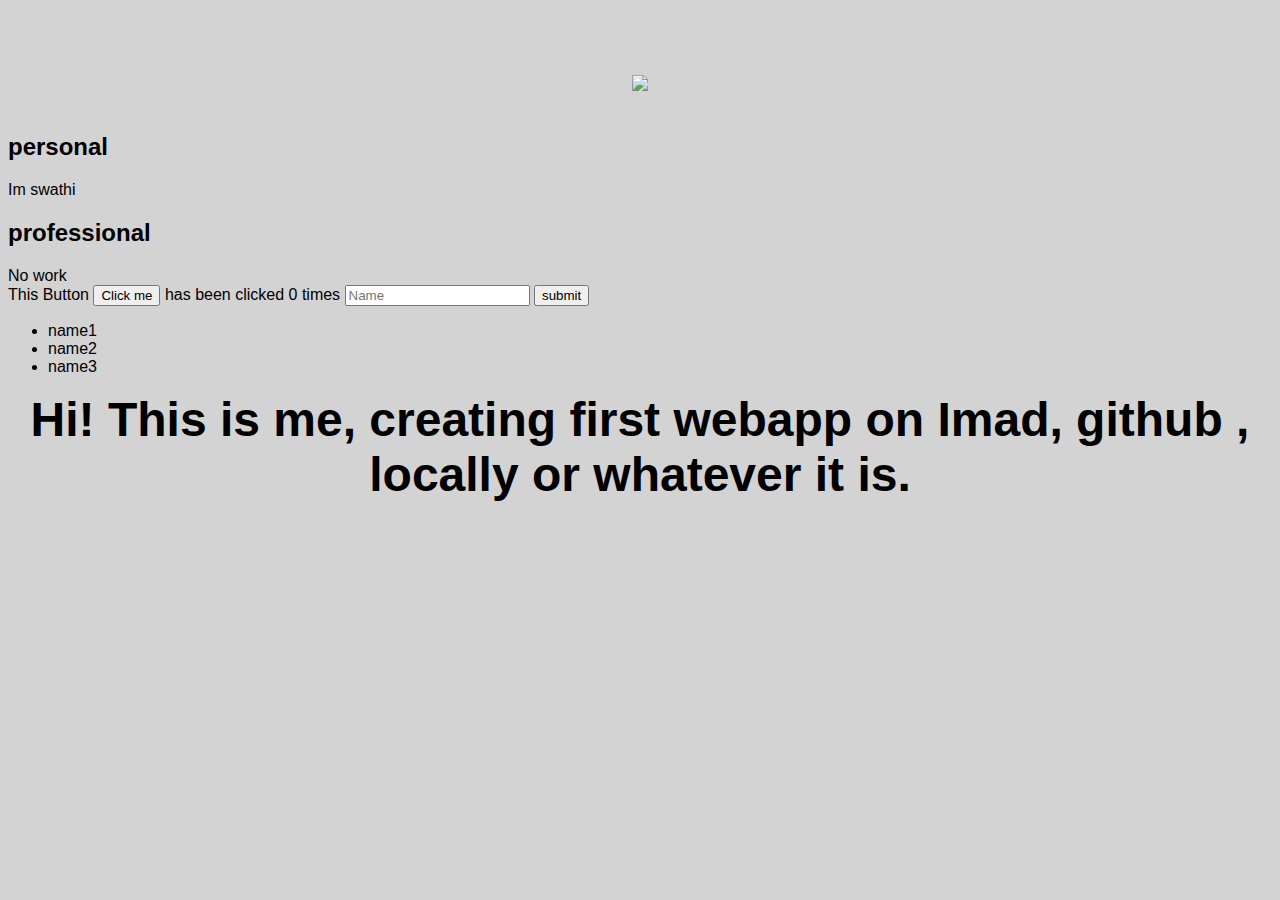
==== ui/index.html @ ce88b54e "[imad-console] Updates ui/index.html" ====
<!doctype html>
<html>
    <head>
        <link href="/ui/style.css" rel="stylesheet" />
    </head>
    <body>
        <div class="container">
        <div class="center">
            <img id="image" src="https://static.pexels.com/photos/36728/flower-beautiful-beauty-bloom.jpg" class="img-medium"/>
        </div>
        </hr>
        <br>
        <h2> personal</h2>
       <div>Im swathi </div>
       </hr>
       <h2> professional</h2>
       <div>No work </div>
       </hr>
      <div class="footer">
          This Button <button id="counter">Click me </button> has been clicked <span id="count">0 </span> times
          <input type="Text" id=name placeholder=Name> </input>
          <input type="submit" value=submit> </input>
          <ul>
              <li>name1</li>
              <li>name2</li>
              <li>name3</li>
          </ul>
          
      </div>
       
        <div id="main_text" class="center text-big bold">
            Hi! This is me, creating first webapp on Imad, github , locally or whatever it is.
        </div>
        </div>
        
        <script type="text/javascript" src="/ui/main.js">
        </script>
    </body>
</html>
---- ui/style.css ----
body {
    font-family: sans-serif;
    background-color: lightgrey;
    margin-top: 75px;
}

.center {
    text-align: center;
}

.text-big {
    font-size: 300%;
}

.bold {
    font-weight: bold;
}

.img-medium {
    height: 200px;
}

.dinfo {
    height: 200px;
    font-family: sans-serif;
    color: blue;
    margin-top: 75px;
    font-style: italic;
    
}

.pinfo {
    font-family: sans-serif;
    color: green;
    margin-top: 75px;
    height: 200px;
    font-style: oblique;
    
}
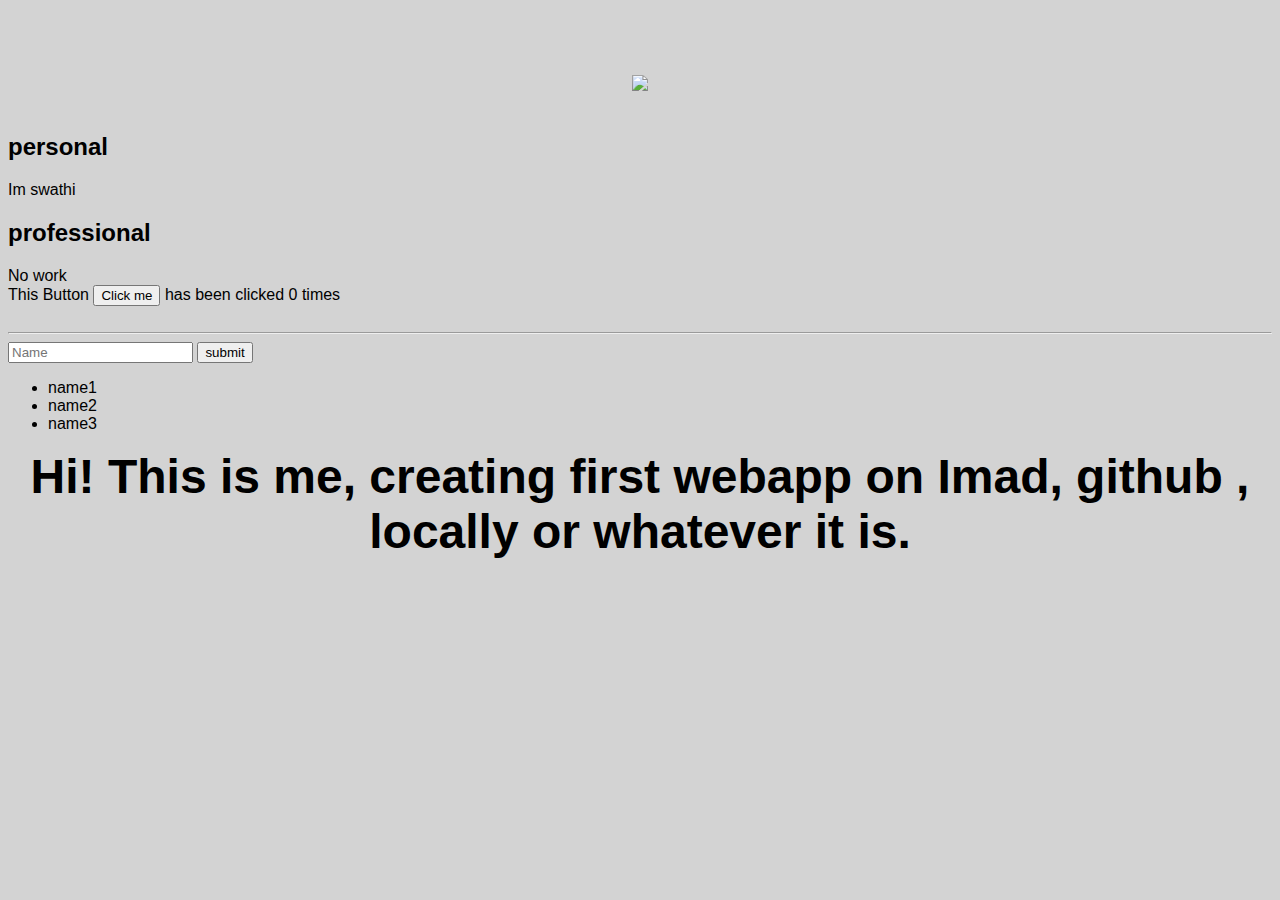
==== commit a729ebc2: "[imad-console] Updates ui/index.html" ====
--- a/ui/index.html
+++ b/ui/index.html
@@ -18,6 +18,7 @@
        </hr>
       <div class="footer">
           This Button <button id="counter">Click me </button> has been clicked <span id="count">0 </span> times
+          <br> <br> <hr>
           <input type="Text" id=name placeholder=Name> </input>
           <input type="submit" value=submit> </input>
           <ul>
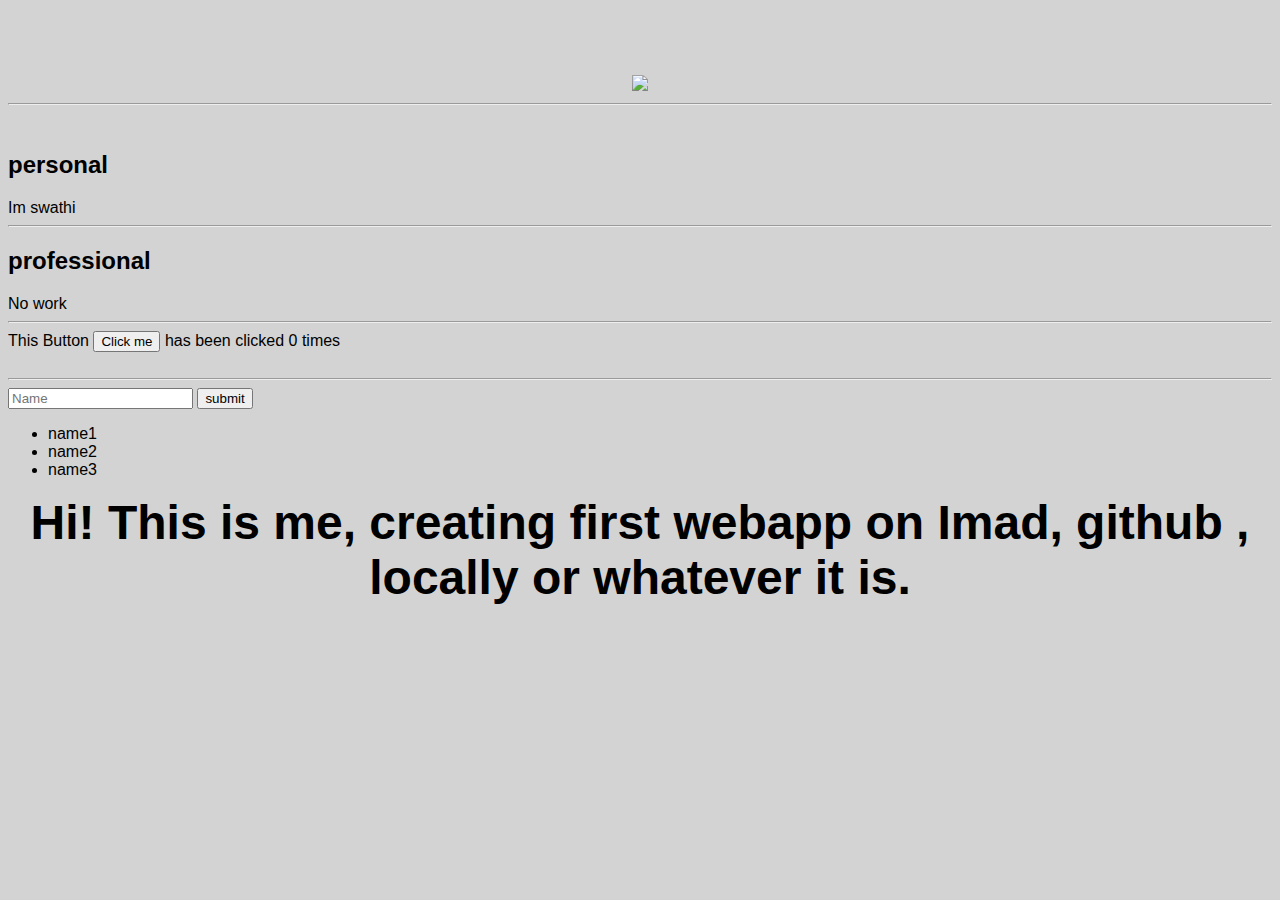
==== commit ab37f132: "[imad-console] Updates ui/index.html" ====
--- a/ui/index.html
+++ b/ui/index.html
@@ -8,14 +8,14 @@
         <div class="center">
             <img id="image" src="https://static.pexels.com/photos/36728/flower-beautiful-beauty-bloom.jpg" class="img-medium"/>
         </div>
-        </hr>
+        <hr>
         <br>
         <h2> personal</h2>
        <div>Im swathi </div>
-       </hr>
+       <hr>
        <h2> professional</h2>
        <div>No work </div>
-       </hr>
+       <hr>
       <div class="footer">
           This Button <button id="counter">Click me </button> has been clicked <span id="count">0 </span> times
           <br> <br> <hr>
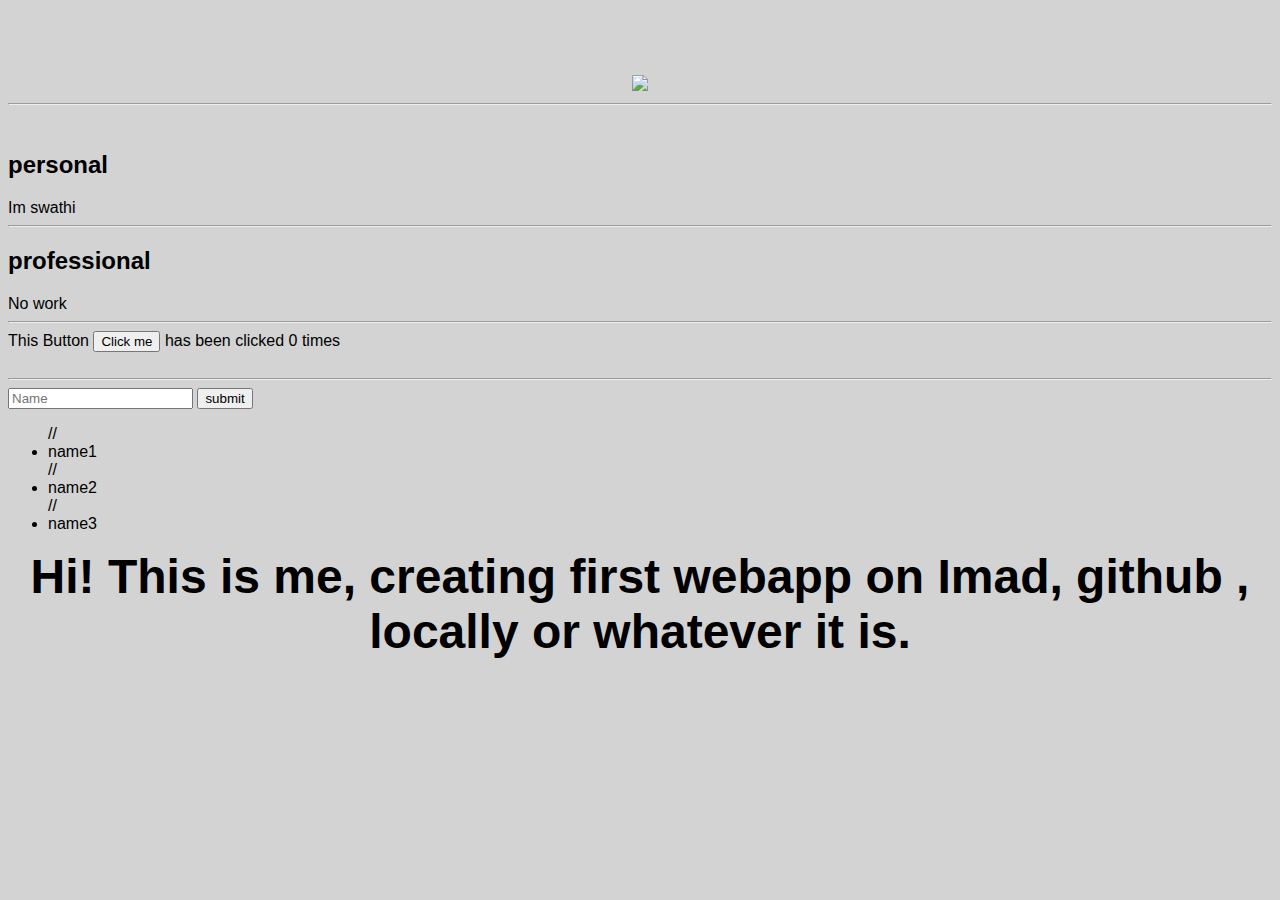
==== commit 0c10cc5d: "[imad-console] Updates ui/index.html" ====
--- a/ui/index.html
+++ b/ui/index.html
@@ -20,11 +20,11 @@
           This Button <button id="counter">Click me </button> has been clicked <span id="count">0 </span> times
           <br> <br> <hr>
           <input type="Text" id=name placeholder=Name> </input>
-          <input type="submit" value=submit> </input>
-          <ul>
-              <li>name1</li>
-              <li>name2</li>
-              <li>name3</li>
+          <input type="submit" id=submit_btn value=submit> </input>
+          <ul id="namelist">
+              // <li>name1</li>
+             // <li>name2</li>
+              //<li>name3</li>
           </ul>
           
       </div>
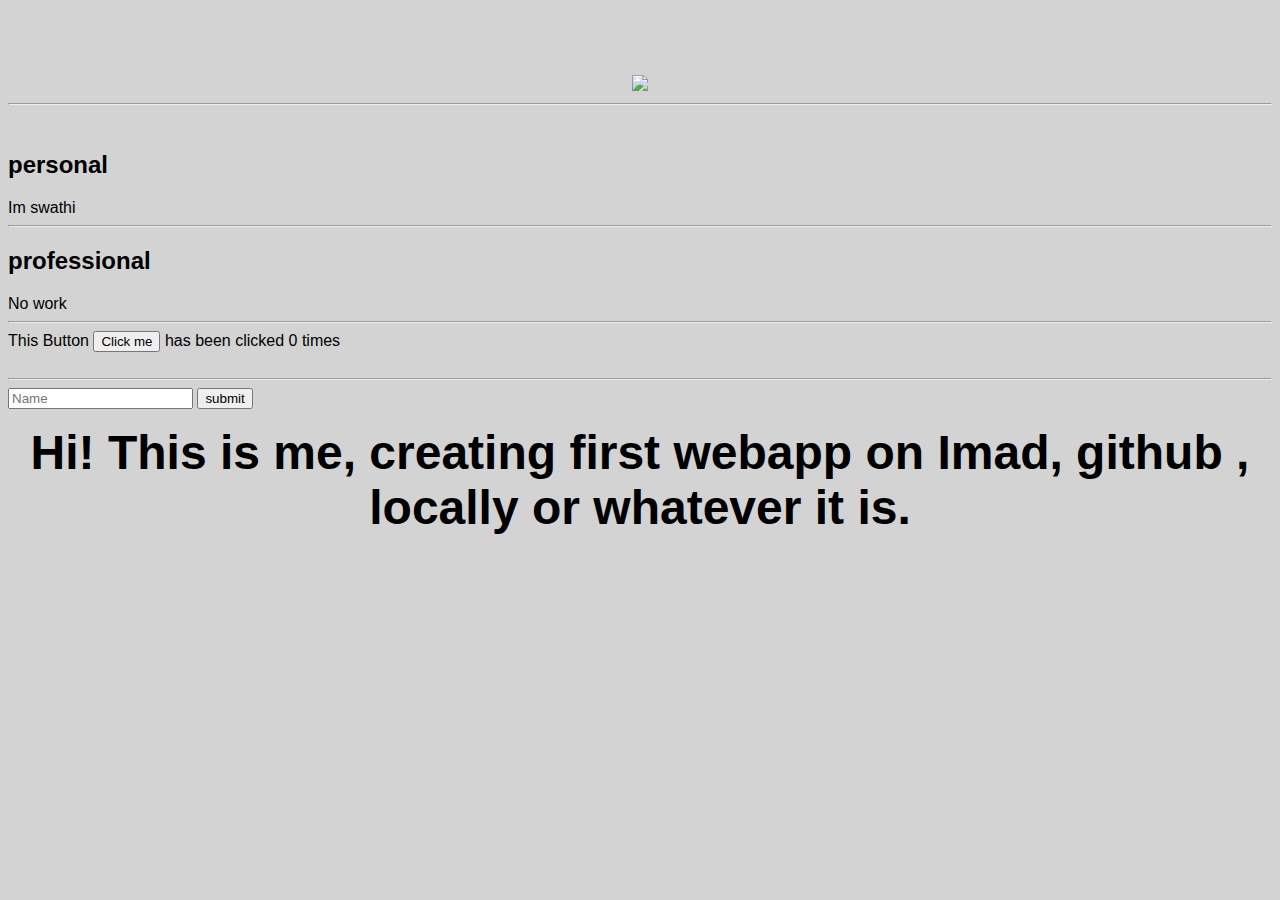
==== commit 1d48327d: "[imad-console] Updates ui/index.html" ====
--- a/ui/index.html
+++ b/ui/index.html
@@ -22,9 +22,7 @@
           <input type="Text" id=name placeholder=Name> </input>
           <input type="submit" id=submit_btn value=submit> </input>
           <ul id="namelist">
-              // <li>name1</li>
-             // <li>name2</li>
-              //<li>name3</li>
+             
           </ul>
           
       </div>
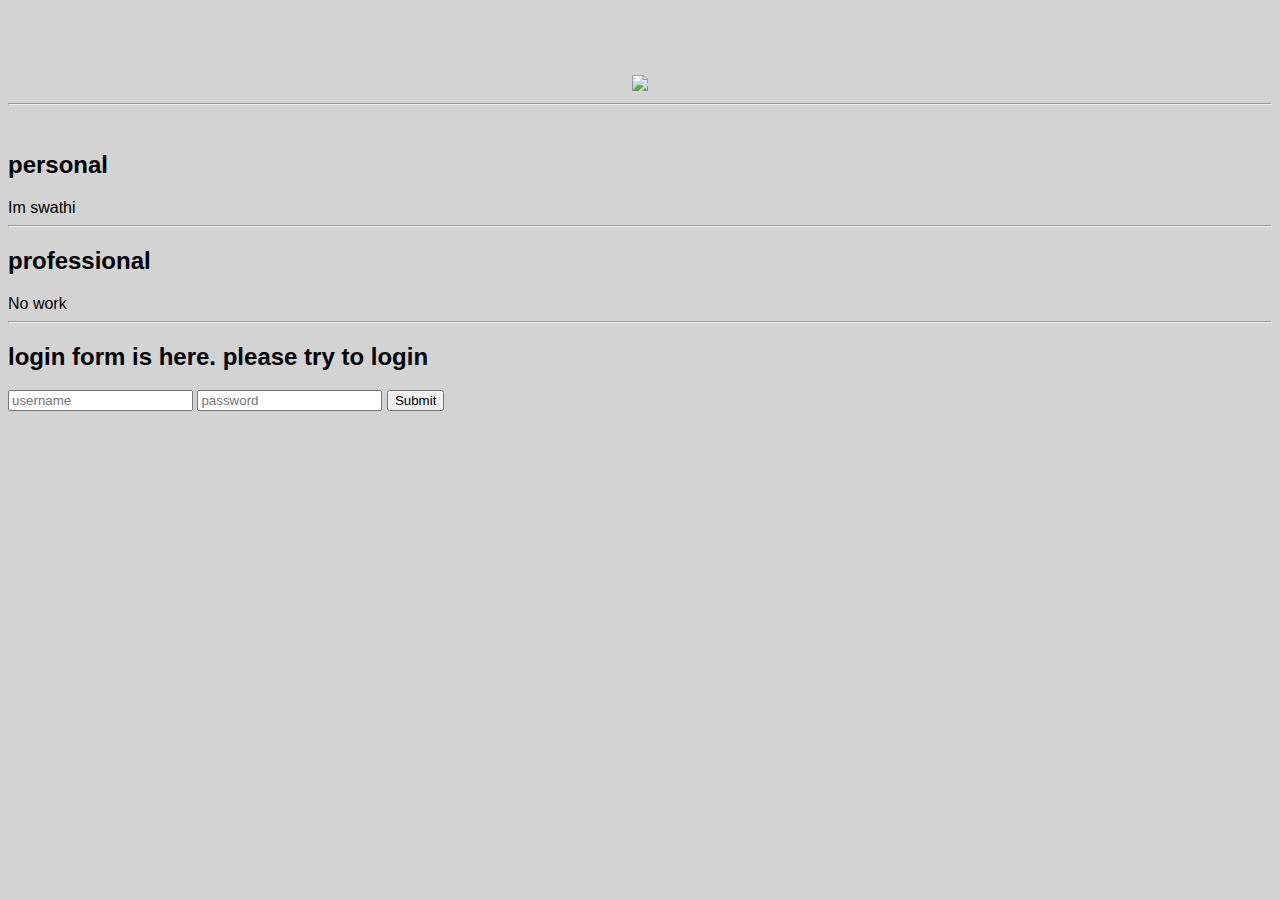
==== commit 28672582: "[imad-console] Updates ui/index.html" ====
--- a/ui/index.html
+++ b/ui/index.html
@@ -16,20 +16,30 @@
        <h2> professional</h2>
        <div>No work </div>
        <hr>
+       <h2> login form is here. please try to login </h2>
+       <div>
+           <input type="Text" id="username" placeholder=username />
+           <input type="password" id="password" placeholder=password />
+           <input type="submit" id="submit_btn" />
+           
+           
+       </div>
+       
+       
       <div class="footer">
-          This Button <button id="counter">Click me </button> has been clicked <span id="count">0 </span> times
+          
+          
+     <!--  This Button <button id="counter">Click me </button> has been clicked <span id="count">0 </span> times
           <br> <br> <hr>
-          <input type="Text" id=name placeholder=Name> </input>
-          <input type="submit" id=submit_btn value=submit> </input>
+          <input type="Text" id="name" placeholder=Name> </input>
+          <input type="submit" id="submit_btn" value=submit> </input>
           <ul id="namelist">
              
-          </ul>
+          </ul>  -->
           
       </div>
        
-        <div id="main_text" class="center text-big bold">
-            Hi! This is me, creating first webapp on Imad, github , locally or whatever it is.
-        </div>
+     
         </div>
         
         <script type="text/javascript" src="/ui/main.js">
--- a/ui/style.css
+++ b/ui/style.css
@@ -20,7 +20,7 @@
     height: 200px;
 }
 
-.dinfo {
+.art2info {
     height: 200px;
     font-family: sans-serif;
     color: blue;
@@ -29,7 +29,7 @@
     
 }
 
-.pinfo {
+.art1info {
     font-family: sans-serif;
     color: green;
     margin-top: 75px;
